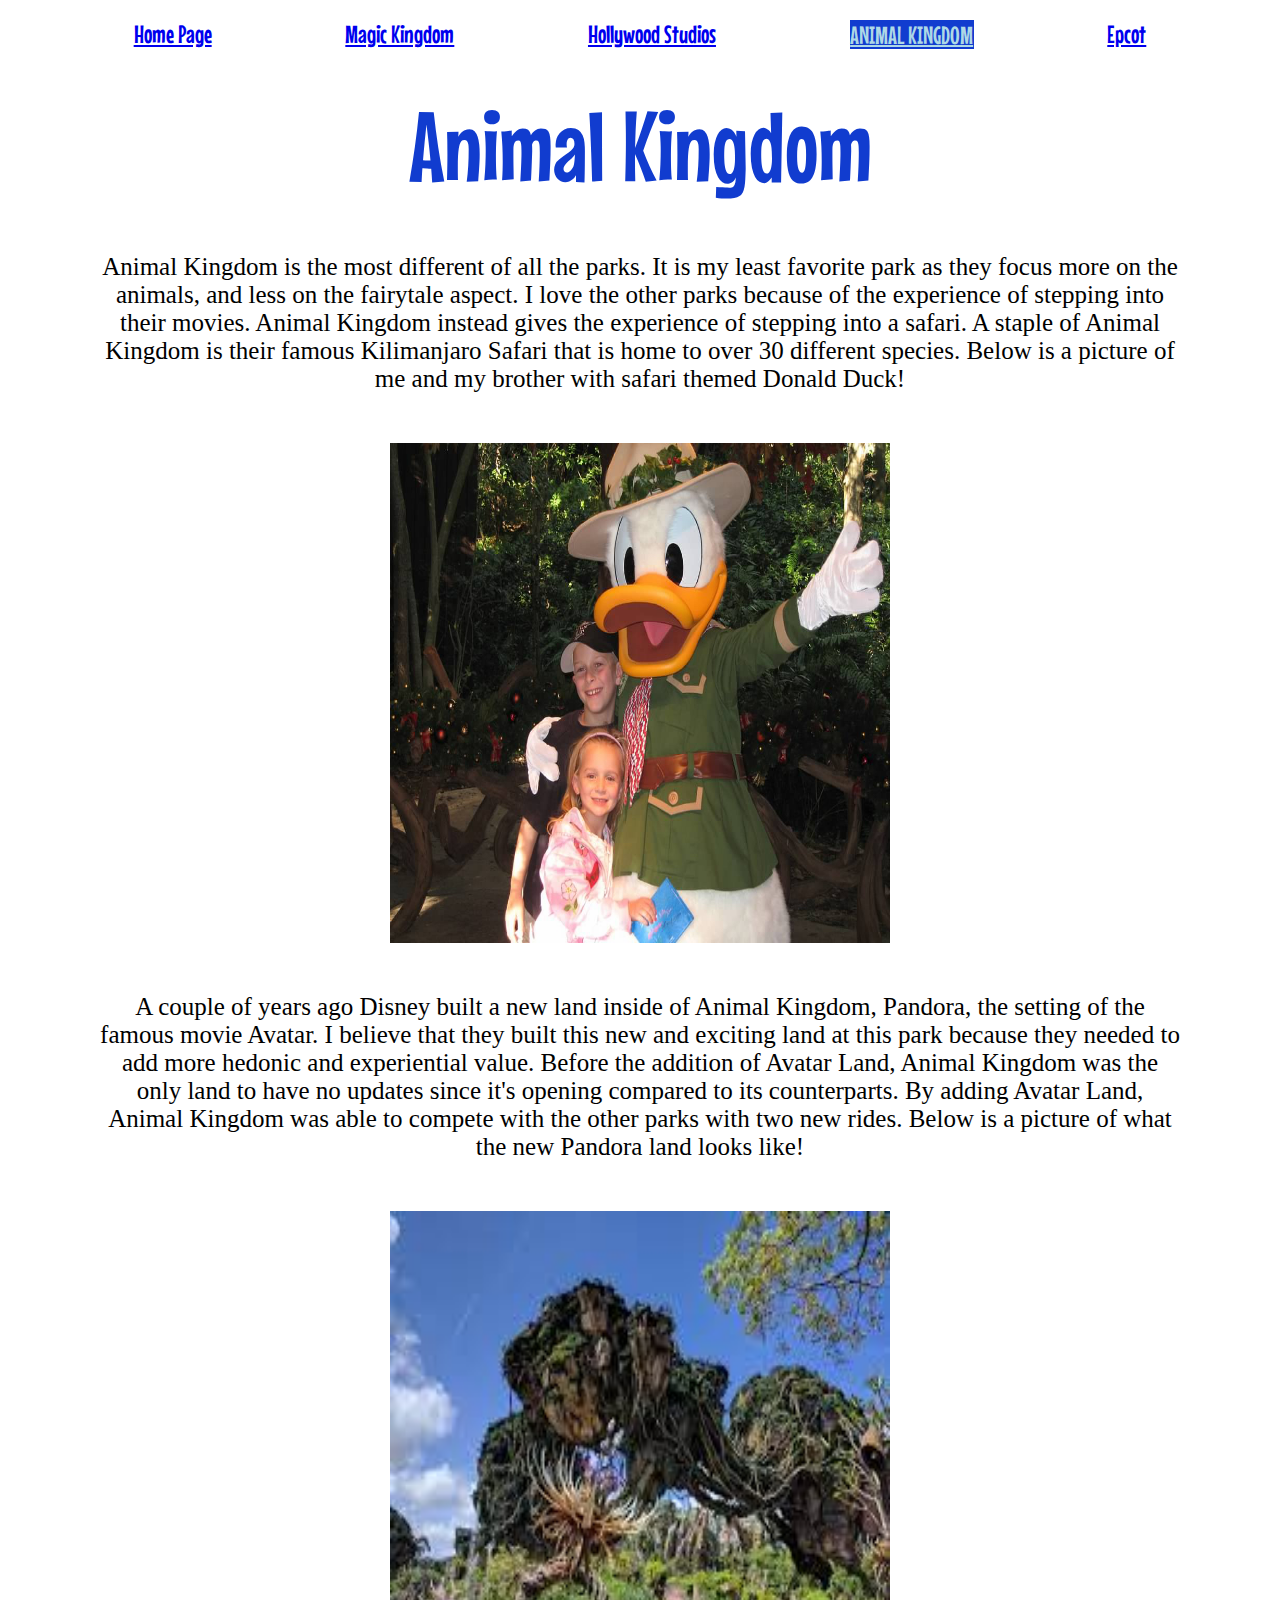
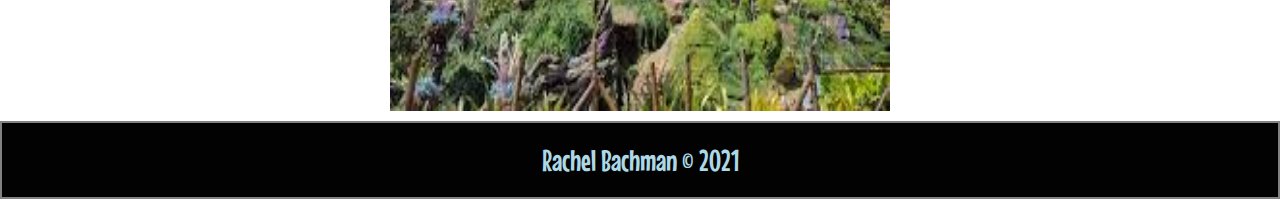
==== animalkingdom.html @ d231872a "Add files via upload" ====
<!DOCTYPE html>
<html lang="en">
  <head>
  <meta charset="UTF-8">
	<meta name="viewport" content="width=device-width, initial-scale=1.0">
	<link rel="icon" href="imgs/Favicon2.webp">
	<link rel="stylesheet" href="css/html5reset.css">
    <link rel="stylesheet" href="css/style.css">
    <link rel="preconnect" href="https://fonts.googleapis.com">
    <link rel="preconnect" href="https://fonts.gstatic.com" crossorigin>
    <link href="https://fonts.googleapis.com/css2?family=Mouse+Memoirs&display=swap" rel="stylesheet">

    <title>Rachel Loves Disney</title>
  </head> 
 
    <body id='classforAnimalKingdom'>
      <a class = "skip" href='#skip'>Skip to Main Content</a>
      <nav> 
        <ul class=nav-items>
          <li ><a href = "index.html"  >Home Page</a></li>
          <li ><a  href='magickingdom.html'  >Magic Kingdom</a></li>
          <li ><a  href='hollywoodstudios.html'  >Hollywood Studios</a></li>
          <li  ><a href='animalkingdom.html' class='current'>Animal Kingdom</a></li>
          <li  ><a  href='epcot.html' >Epcot</a></li>
       
    
      </ul>
        </nav>
        <main class='text' id='skip'> 
      
        <main>

    <h1>Animal Kingdom</h1>
    

 
  <p>Animal Kingdom is the most different of all the parks. It is my least favorite park as they focus more on the animals, and less on the fairytale aspect. I love the other parks because of the experience of stepping into their movies. Animal Kingdom instead gives the experience of stepping into a safari. A staple of Animal Kingdom is their famous Kilimanjaro Safari that is home to over 30 different species. Below is a picture of me and my brother with safari themed Donald Duck!</p>
    <img id='donald' src='imgs/donald.jpeg' alt= 'Me and my brother with donald duck at animal kingdom'/>
    <p>A couple of years ago Disney built a new land inside of Animal Kingdom, Pandora, the setting of the famous movie Avatar. I believe that they built this new and exciting land at this park because they needed to add more hedonic and experiential value. Before the addition of Avatar Land, Animal Kingdom was the only land to have no updates since it's opening compared to its counterparts. By adding Avatar Land, Animal Kingdom was able to compete with the other parks with two new rides. Below is a picture of what the new Pandora land looks like!</p>
    <img id='Pandora' src='imgs/download.jpg' alt= 'Pandora!'/>
  </main>
    <footer>
      <p1>Rachel Bachman &copy; 2021</p1>
    </footer>
</body>
</html>
---- css/style.css ----
h1{
    font-family: 'Mouse Memoirs', sans-serif;
    display: flex;
    justify-content: center;
    color: #113ccf;
    font-size:100px;
    text-align: center;
    padding-top: 40px;
}

div.Me.Through.the.Years.at.Walt.Disney.World{
    display: flex;
    flex-wrap: wrap;
    margin-bottom: 20px;
    margin-left: 20px;
    margin-right: 20px;
    justify-content: center;
}

#ClassforIndex img, object, embed{
    width: 500px;
    height: 500px;
}

:visited{
    color: #113ccf;
    text-decoration: underline;
}

.current{
    color:#add8e6;
    background-color: #113ccf;
    text-transform: uppercase;
    padding: .5px;
}




#ClassforIndex h2{
    font-family: 'Mouse Memoirs', sans-serif;
    color: #000;
    text-align: center;
}

nav{
    display: flex;
    flex-direction: column;
    font-family: 'Mouse Memoirs', sans-serif;
    text-align: center;
    font-size: 25px;
    padding-top: 20px;
}



#classforMagicKingdom p{
   
    color: #000;
    text-align: center;
    font-size: 20px;
    margin: 20px;
    padding-left: 20px;
    padding-right: 20px;
    font-size: 25px;
    font-family: 'Montagu Slab', serif;

}



#classforMagicKingdom img{
    width: 300px;
    height: 300px;
    margin: auto;
    display: block;

}



#classforHollywoodStudios p{
   
    color: #000;
    text-align: center;
    font-size: 20px;
    margin: 20px;
    padding-left: 20px;
    padding-right: 20px;
    font-size: 25px;
    font-family: 'Montagu Slab', serif;

    
}



#classforHollywoodStudios img{
    width: 300px;
    height: 300px;
    margin: auto;
    display: block;

    
}



#classforAnimalKingdom p{
    
    color: #000;
    text-align: center;
    font-size: 20px;
    margin: 20px;
    padding-left: 20px;
    padding-right: 20px;
    font-size: 25px;
    font-family: 'Montagu Slab', serif;
    
}



a.skip{
    background: rgb(255, 255, 255);
    left: 0;
    padding: 6px;
    position: absolute;
    top: -40px;
    -webkit-transition: top 1s ease-out;
    transition: top 1s ease-out;
    z-index: 1;
  }
  
  a.skip:focus{
    top:20px;
    color: black;
    text-decoration-style: solid;
  }



#classforAnimalKingdom img{
    width: 300px;
    height: 300px;
    margin: auto;
    display: block;
    
}



#classforEpcot p{
    font-family: 'Montagu Slab', serif;
    color: #fff;
    text-align:center;
    margin: 70px;
    font-size: 20px;
    margin: 20px;
    padding: 20px;
}



#classforEpcot h2{
    font-family: 'Mouse Memoirs', serif;
    color: #000;
    text-align: center;
    font-size: 40px;
    padding-left: 20px;
    padding-right: 20px;
}

#classforEpcot img{
    margin-right: 50px;
    display: block;
    min-height: 200px;
    width: 200px;
    
}

div.grid-container{
    display: grid;
    grid-template-columns: auto auto;
    background-color: #113ccf;
    
    
    

}

.grid-item{
    border-top: 1px solid #add8e6;
    border-left: 1px solid #add8e6;
    border-bottom: 1px solid #add8e6;
    border-right: 1px solid #add8e6;
    width: 200px;
    
    
}






footer{
    border: 2px solid rgb(131, 130, 130);
    font-family: 'Mouse Memoirs', sans-serif;
	margin: 10px 0;
    color: #add8e6;
    background-color: rgb(2, 2, 2);
    text-align: center;
    bottom:0;
    left:0;
    padding: 20px;
    width: 100%;
    font-size: 30px
    
}


@media screen and (min-width: 768px){


    #ClassforIndex img, object, embed {
        width: 300px;
        height: 300px;

    }
    

    ul.nav-items{
        display:flex;
        flex-direction: row;
        justify-content: space-evenly;
        
        
        
    }

    div.Me.Through.the.Years.at.Walt.Disney.World{
        display: flex;
        flex-wrap: wrap;
        
        
    }

    #classforMagicKingdom img{
        width: 500px;
        height: 500px;
    
    }

    #classforMagicKingdom p{
   
    
        margin: 50px;
        padding-left: 50px;
        padding-right: 50px;
     
    
    }

    #classforHollywoodStudios p{
   
        
        margin: 50px;
        padding-left: 50px;
        padding-right: 50px;
    
        
    }
    
    
    
    #classforHollywoodStudios img{
        width: 500px;
        height: 500px;
    
        
    }
    

    #classforAnimalKingdom img{
        width: 500px;
        height: 500px;

        
    }

    #classforAnimalKingdom p{
    
      
        margin: 50px;
        padding-left: 50px;
        padding-right: 50px;
    
        
    }
    
    #classforEpcot img{
        min-width: 768px;
        margin-left: 20px;
        margin-right: 15px;
        padding: 20px;
    
        
        
    }

    div.grid-item{
        width: 100%;
        background-color: #113ccf;
        padding: 10px;
    
    
       
    

    }

    #classforEpcot p{
        font-size: 40px;
    }



    div.grid-container{
        display: grid;
        grid-template-columns: auto;
        background-color: #fff;
        align-items: center;
        justify-content: center;
      
       
     
    
    }

    #classforEpcot h2{
        padding-top: 25px;
        padding-bottom: 25px;
    }
    
}


@media screen and (min-width: 939px){



    #ClassforIndex img, object, embed {
        width: 400px;
        height: 400px;

    }
  
}
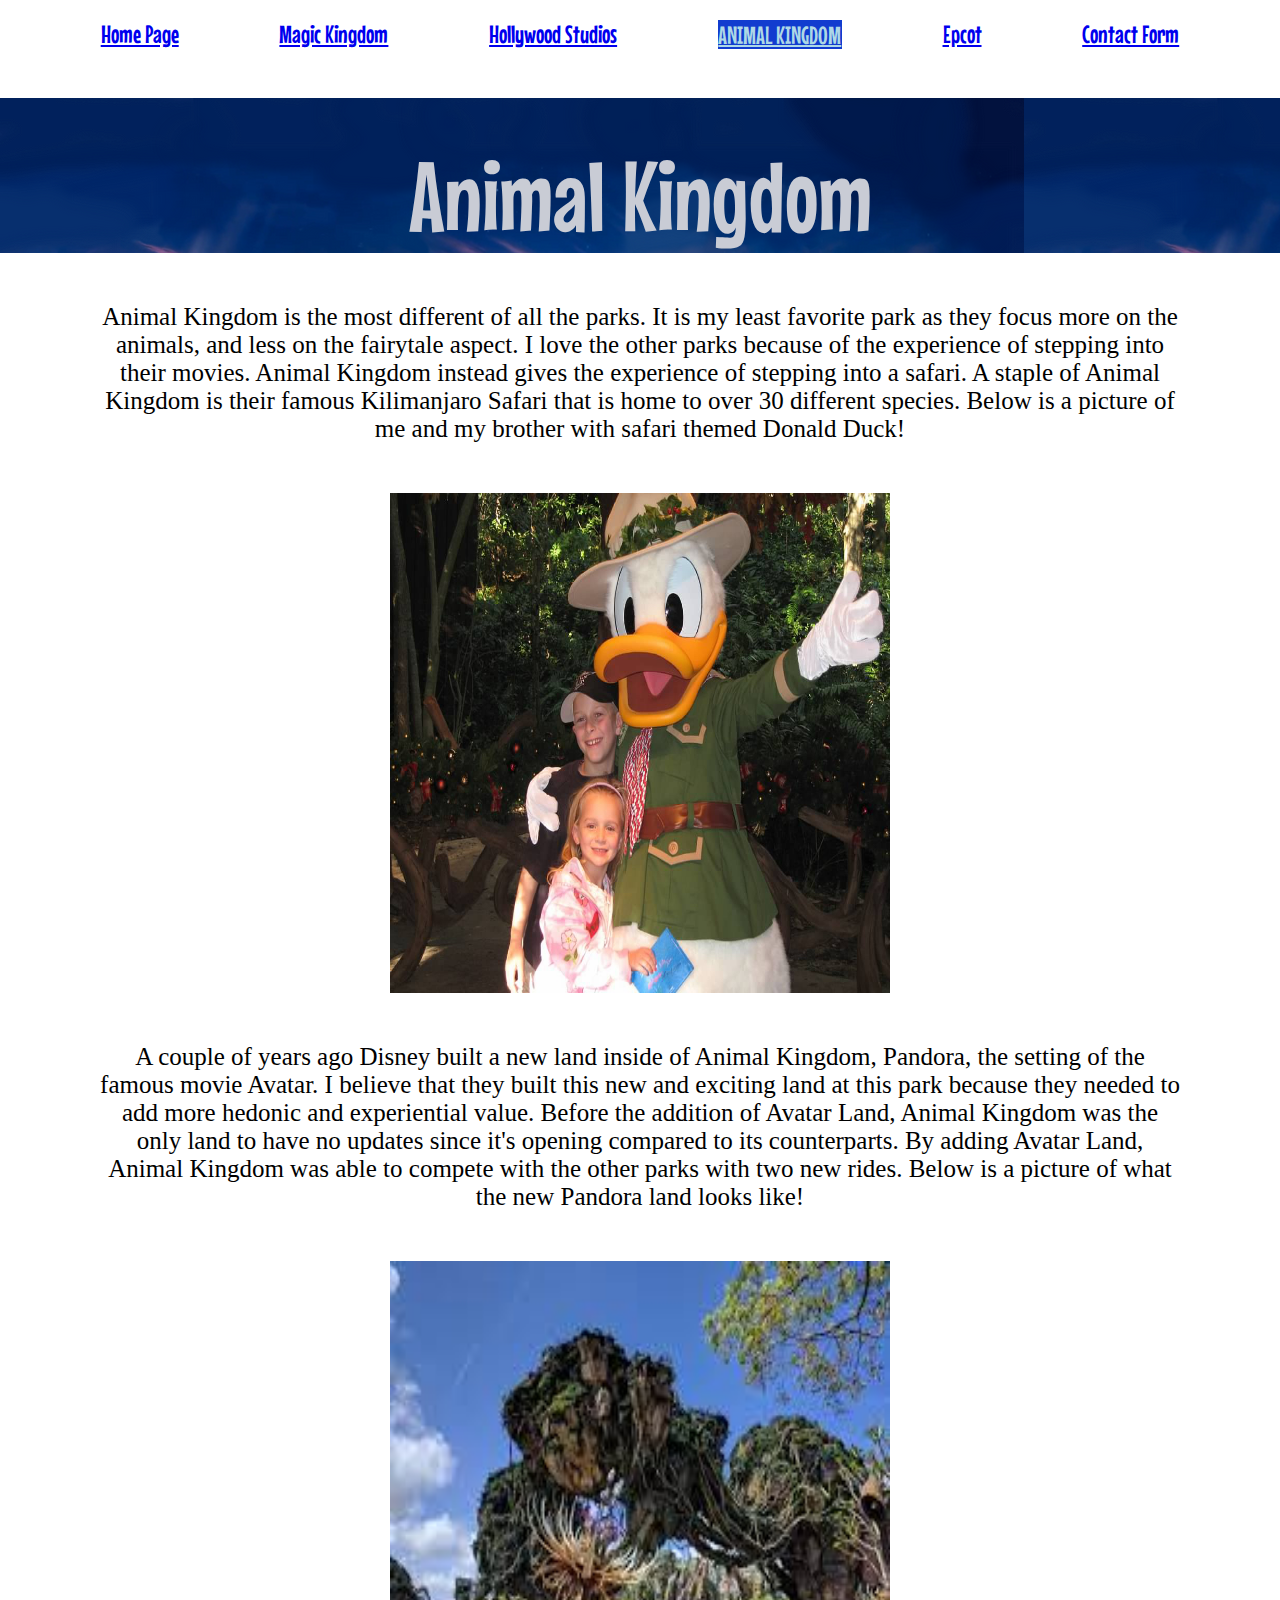
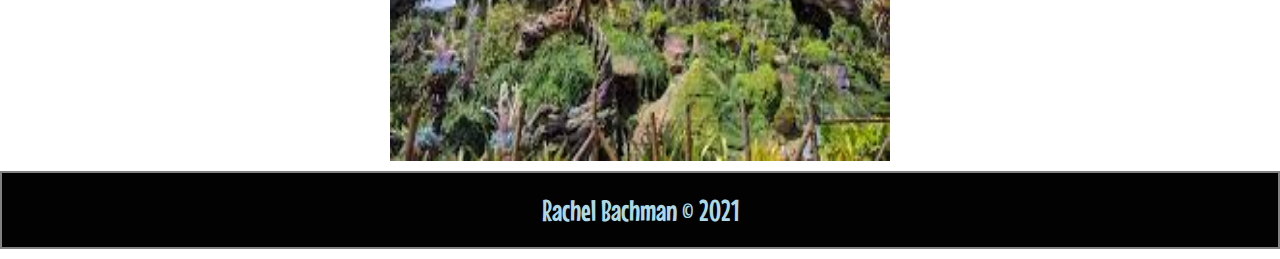
==== commit d78d05ef: "Add files via upload" ====
--- a/animalkingdom.html
+++ b/animalkingdom.html
@@ -22,13 +22,13 @@
           <li ><a  href='hollywoodstudios.html'  >Hollywood Studios</a></li>
           <li  ><a href='animalkingdom.html' class='current'>Animal Kingdom</a></li>
           <li  ><a  href='epcot.html' >Epcot</a></li>
+          <li><a href='contactform.html'>Contact Form</a></li>
        
     
       </ul>
         </nav>
         <main class='text' id='skip'> 
       
-        <main>
 
     <h1>Animal Kingdom</h1>
     
--- a/css/style.css
+++ b/css/style.css
@@ -2,10 +2,27 @@
     font-family: 'Mouse Memoirs', sans-serif;
     display: flex;
     justify-content: center;
-    color: #113ccf;
+    color: #c9ccd5;
     font-size:100px;
     text-align: center;
     padding-top: 40px;
+    margin-bottom: 50px;
+    margin-top: 50px;
+    background-image: url('../imgs/stars.jpg')
+}
+
+.parallax {
+    min-height: 500px;
+  
+    /* Create the parallax scrolling effect */
+    background-attachment: fixed;
+    background-position: center;
+    background-repeat: no-repeat;
+    background-size: cover;
+  }
+
+h2{
+    padding-bottom: 50px;
 }
 
 div.Me.Through.the.Years.at.Walt.Disney.World{
@@ -21,6 +38,8 @@
     width: 500px;
     height: 500px;
 }
+
+
 
 :visited{
     color: #113ccf;
@@ -219,6 +238,76 @@
     
 }
 
+@keyframes title_color{
+    from{
+        margin-left: 100%;
+        width: 300%;
+    }
+    to{
+        margin-left:0%;
+        width: 100%;
+    }
+}
+
+h1{
+    animation-name: title_color;
+    animation-duration: 4s;
+    animation-iteration-count:initial;
+}
+
+b{
+    font-family: 'Mouse Memoirs', sans-serif;
+    font-size: 50px;
+    display: flex;
+    justify-content: center;
+
+}
+
+input{
+    width:100%;
+    padding: 12px 20px;
+    margin: 8px 0;
+    display: inline-block;
+    border: 1px solid #ccc;
+    box-sizing: border-box;
+    margin-bottom: 100px;
+}
+
+textarea#msg{
+    width:100%;
+    padding: 12px 20px;
+    margin: 8px 0;
+    display: inline-block;
+    border: 1px solid #ccc;
+    box-sizing: border-box;
+    margin-bottom: 100px;
+}
+
+
+button{
+    font-family: 'Mouse Memoirs', sans-serif;
+    padding: 15px 32px;
+    text-align: center;
+    display: inline-block;
+    font-size: 30px;
+    box-shadow: 0 8px 16px 0 rgba(0,0,0,0.2), 0 6px 20px 0 rgba(0,0,0,0.19);
+    width: 100%;
+    margin-bottom: 50px;
+    
+}
+
+
+
+#classforcontactform{
+    background-color: #add8e6;
+}
+
+
+@media screen and (prefers-reduced-motion: reduce){
+    h1{
+        animation-name:none;
+    }
+}
 
 @media screen and (min-width: 768px){
 
@@ -226,6 +315,8 @@
     #ClassforIndex img, object, embed {
         width: 300px;
         height: 300px;
+        padding-bottom: 10px;
+
 
     }
     
@@ -351,9 +442,77 @@
 
 
     #ClassforIndex img, object, embed {
-        width: 400px;
-        height: 400px;
+        width: 500px;
+        height: 500px;
+        
 
     }
   
-}+}
+
+@media screen and (min-width: 1440px) {
+    .parallax {
+      background-attachment: scroll;
+    }
+   
+    #ClassforIndex img, object, embed {
+        width: 300px;
+        height: 300px;
+        padding-bottom: 25px;
+
+    }
+
+    #ClassforIndex h2{
+        font-size: 50px;
+    }
+    
+
+    #classforAnimalKingdom img{
+        width: 600px;
+        height: 600px;
+     
+
+        
+    }
+    #classforMagicKingdom img{
+        width: 600px;
+        height: 600px;
+
+        
+    }
+    #classforHollywoodStudios img{
+        width: 600px;
+        height: 600px;
+
+        
+    }
+
+    #classforEpcot img{
+        min-width: 850px;
+        max-width: 1600px;
+        margin-left: 20px;
+        margin-right: 15px;
+        padding: 20px;
+    
+        
+        
+    }
+
+    div.grid-item{
+        width: 100%;
+        background-color: #113ccf;
+        padding: 10px;
+    
+    
+       
+    
+
+    }
+
+    #classforEpcot p{
+        font-size: 40px;
+    }
+
+
+  }
+
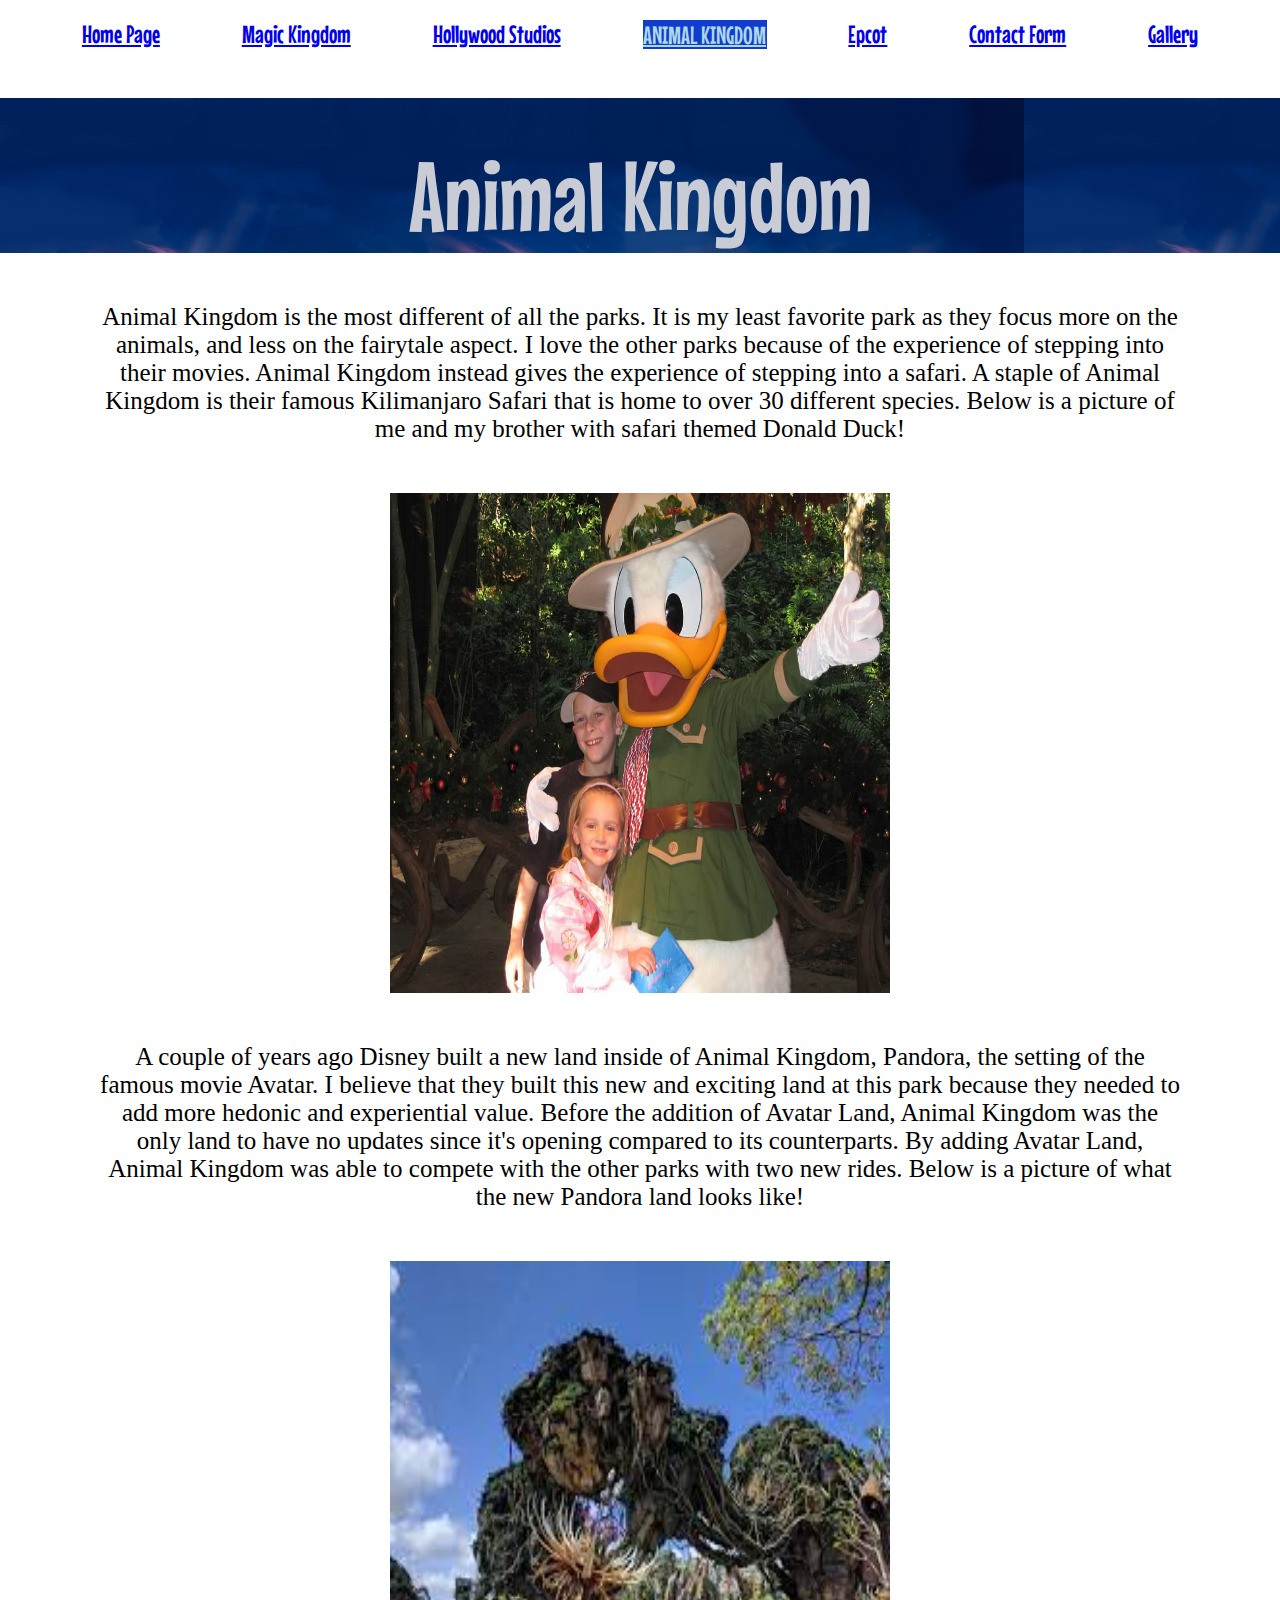
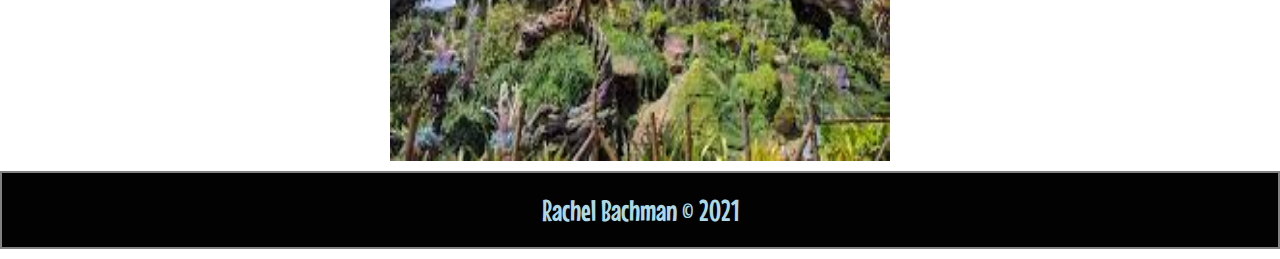
==== commit 1516fc1a: "Add files via upload" ====
--- a/animalkingdom.html
+++ b/animalkingdom.html
@@ -23,6 +23,7 @@
           <li  ><a href='animalkingdom.html' class='current'>Animal Kingdom</a></li>
           <li  ><a  href='epcot.html' >Epcot</a></li>
           <li><a href='contactform.html'>Contact Form</a></li>
+          <li><a href='gallery.html'>Gallery</a></li>
        
     
       </ul>
--- a/css/style.css
+++ b/css/style.css
@@ -11,15 +11,6 @@
     background-image: url('../imgs/stars.jpg')
 }
 
-.parallax {
-    min-height: 500px;
-  
-    /* Create the parallax scrolling effect */
-    background-attachment: fixed;
-    background-position: center;
-    background-repeat: no-repeat;
-    background-size: cover;
-  }
 
 h2{
     padding-bottom: 50px;
@@ -54,6 +45,51 @@
 }
 
 
+.flip-card {
+    background-color: transparent;
+    width: 300px;
+    height: 200px;
+    border: 1px solid #f1f1f1;
+    text-align: center;
+    justify-content: center;
+    margin:auto;
+}
+
+.flip-card-inner {
+    position: relative;
+    width: 100%;
+    height: 100%;
+    text-align: center;
+    transition: transform 0.8s;
+    transform-style: preserve-3d;
+  }
+
+  .flip-card:hover .flip-card-inner {
+    transform: rotateY(180deg);
+  }
+
+
+  .flip-card-front, .flip-card-back {
+    position: absolute;
+    width: 100%;
+    height: 100%;
+    backface-visibility: hidden;
+
+  }
+
+  .flip-card-front {
+    background-color: #bbb;
+    color: black;
+  }
+
+
+  .flip-card-back {
+    color: white;
+    transform: rotateY(180deg);
+    background-color: #113ccf;
+  }
+
+
 
 
 #ClassforIndex h2{
@@ -61,6 +97,35 @@
     color: #000;
     text-align: center;
 }
+
+#classforgallery h2{
+    font-family: 'Mouse Memoirs', sans-serif;
+    color: #000;
+    text-align: center;
+    font-size: 100px;
+}
+
+#classforgallery h3{
+    font-family: 'Mouse Memoirs', sans-serif;
+    text-align: center;
+    font-size: 25px;
+    padding-top: 50px;
+}
+
+
+#classforgallery{
+    background-color: #add8e6;
+}
+
+#classforgallery h1{
+    font-family: 'Mouse Memoirs', sans-serif;
+    text-align: center;
+    font-size: 100px;
+}
+
+
+
+
 
 nav{
     display: flex;
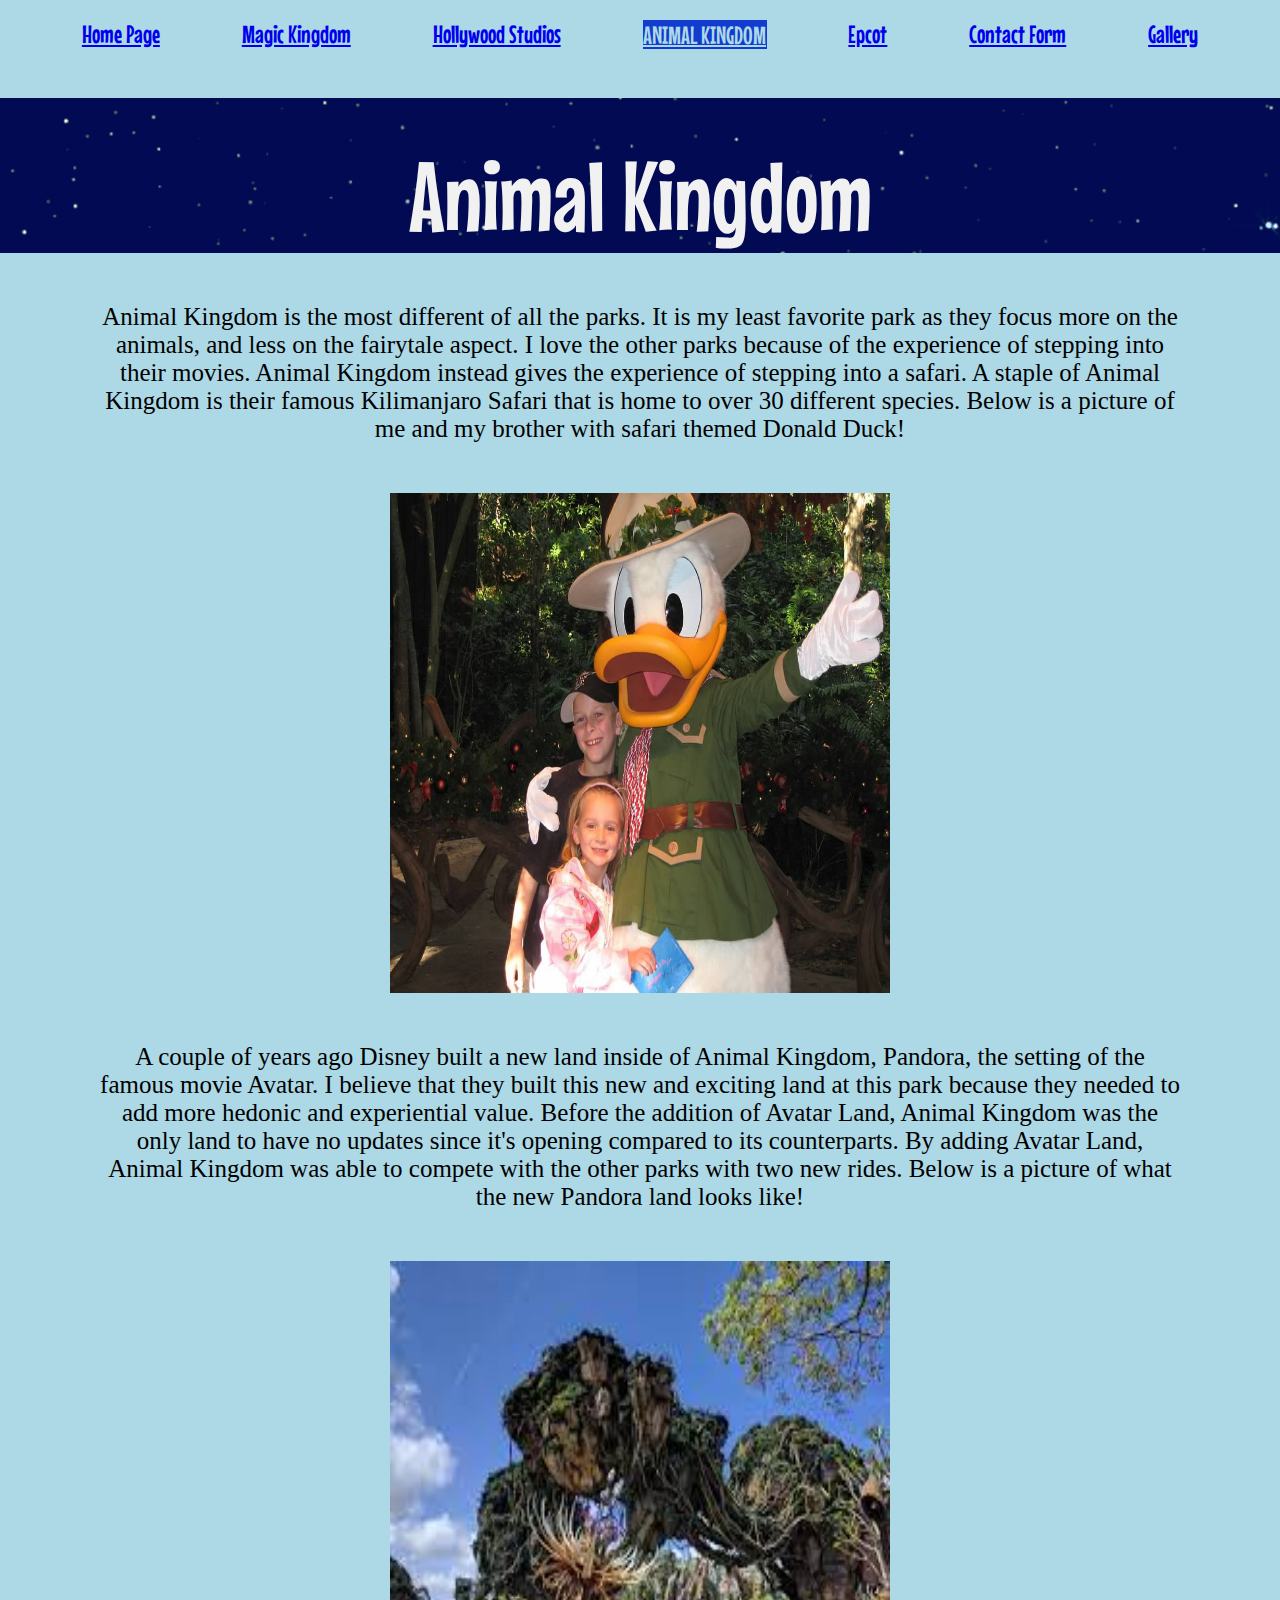
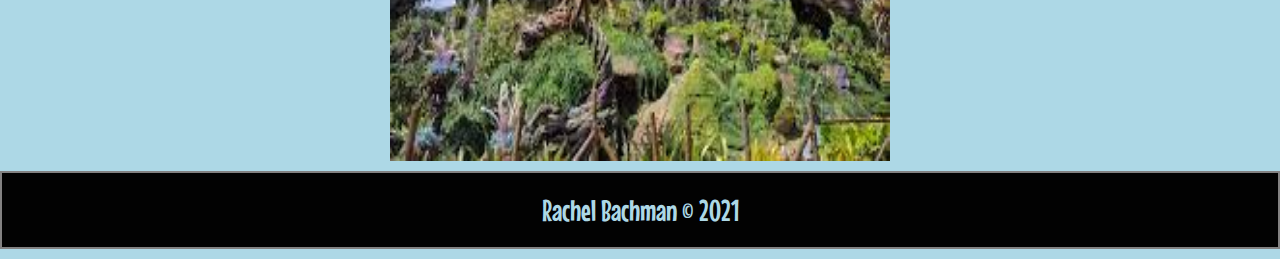
==== commit 01e52296: "Add files via upload" ====
--- a/animalkingdom.html
+++ b/animalkingdom.html
@@ -1,6 +1,15 @@
 <!DOCTYPE html>
 <html lang="en">
   <head>
+    <script type="text/javascript" async="" src="https://www.google-analytics.com/analytics.js"></script>
+    <script async src="https://www.googletagmanager.com/gtag/js?id=G-H22MTK527W"></script>
+<script>
+  window.dataLayer = window.dataLayer || [];
+  function gtag(){dataLayer.push(arguments);}
+  gtag('js', new Date());
+
+  gtag('config', 'G-H22MTK527W');
+</script>
   <meta charset="UTF-8">
 	<meta name="viewport" content="width=device-width, initial-scale=1.0">
 	<link rel="icon" href="imgs/Favicon2.webp">
--- a/css/style.css
+++ b/css/style.css
@@ -2,19 +2,30 @@
     font-family: 'Mouse Memoirs', sans-serif;
     display: flex;
     justify-content: center;
-    color: #c9ccd5;
+    color: #f1f1f1;
     font-size:100px;
     text-align: center;
     padding-top: 40px;
     margin-bottom: 50px;
     margin-top: 50px;
-    background-image: url('../imgs/stars.jpg')
-}
-
-
-h2{
-    padding-bottom: 50px;
-}
+    background-image: url('../imgs/stars.jpg');
+    background-color: #113ccf;
+}
+
+.parralax{
+    padding-left: 0px;
+    padding-right:0px;
+    padding-bottom: 30px;
+    background-attachment: fixed;
+    background-position: center;
+    background-size:cover;
+    height:380px;
+    background-image: URL('../imgs/contactform.jpg');
+    background-repeat: no-repeat
+}
+
+
+
 
 div.Me.Through.the.Years.at.Walt.Disney.World{
     display: flex;
@@ -30,6 +41,24 @@
     height: 500px;
 }
 
+#ClassforIndex{
+    background-color: #add8e6;
+}
+
+
+#classforMagicKingdom{
+    background-color: #add8e6;
+}
+
+#classforAnimalKingdom{
+    background-color: #add8e6;
+}
+
+
+#classforHollywoodStudios{
+    background-color: #add8e6;
+}
+
 
 
 :visited{
@@ -53,6 +82,8 @@
     text-align: center;
     justify-content: center;
     margin:auto;
+    padding-bottom: 1px;
+
 }
 
 .flip-card-inner {
@@ -62,6 +93,8 @@
     text-align: center;
     transition: transform 0.8s;
     transform-style: preserve-3d;
+
+
   }
 
   .flip-card:hover .flip-card-inner {
@@ -78,15 +111,16 @@
   }
 
   .flip-card-front {
-    background-color: #bbb;
+    background-color: #add8e6;
     color: black;
   }
 
 
   .flip-card-back {
-    color: white;
+    color: #f1f1f1;
     transform: rotateY(180deg);
     background-color: #113ccf;
+    padding-top: 30px;
   }
 
 
@@ -94,13 +128,15 @@
 
 #ClassforIndex h2{
     font-family: 'Mouse Memoirs', sans-serif;
-    color: #000;
-    text-align: center;
+    color: #113ccf;
+    text-align: center;
+    padding-bottom: 50px;
+    font-size:50px;
 }
 
 #classforgallery h2{
     font-family: 'Mouse Memoirs', sans-serif;
-    color: #000;
+    color: #113ccf;
     text-align: center;
     font-size: 100px;
 }
@@ -248,7 +284,7 @@
 
 #classforEpcot h2{
     font-family: 'Mouse Memoirs', serif;
-    color: #000;
+    color: #113ccf;
     text-align: center;
     font-size: 40px;
     padding-left: 20px;
@@ -274,16 +310,15 @@
 }
 
 .grid-item{
-    border-top: 1px solid #add8e6;
-    border-left: 1px solid #add8e6;
-    border-bottom: 1px solid #add8e6;
-    border-right: 1px solid #add8e6;
+    border-top: 10px solid #add8e6;
+    border-left: 10px solid #add8e6;
+    border-bottom: 10px solid #add8e6;
+    border-right: 10px solid #add8e6;
     width: 200px;
     
     
-}
-
-
+    
+}
 
 
 
@@ -314,6 +349,8 @@
     }
 }
 
+
+
 h1{
     animation-name: title_color;
     animation-duration: 4s;
@@ -329,7 +366,7 @@
 }
 
 input{
-    width:100%;
+    width: 100%;
     padding: 12px 20px;
     margin: 8px 0;
     display: inline-block;
@@ -376,11 +413,19 @@
 
 @media screen and (min-width: 768px){
 
+    .flip-card{
+        width: 500px;
+    height: 300px;
+    
+    }
+
+
+
 
     #ClassforIndex img, object, embed {
         width: 300px;
         height: 300px;
-        padding-bottom: 10px;
+
 
 
     }
@@ -581,3 +626,9 @@
 
   }
 
+
+  @media only screen and (max-device-width: 1366px){
+      .parallax{
+          background-attachment: scroll;
+      }
+  }
